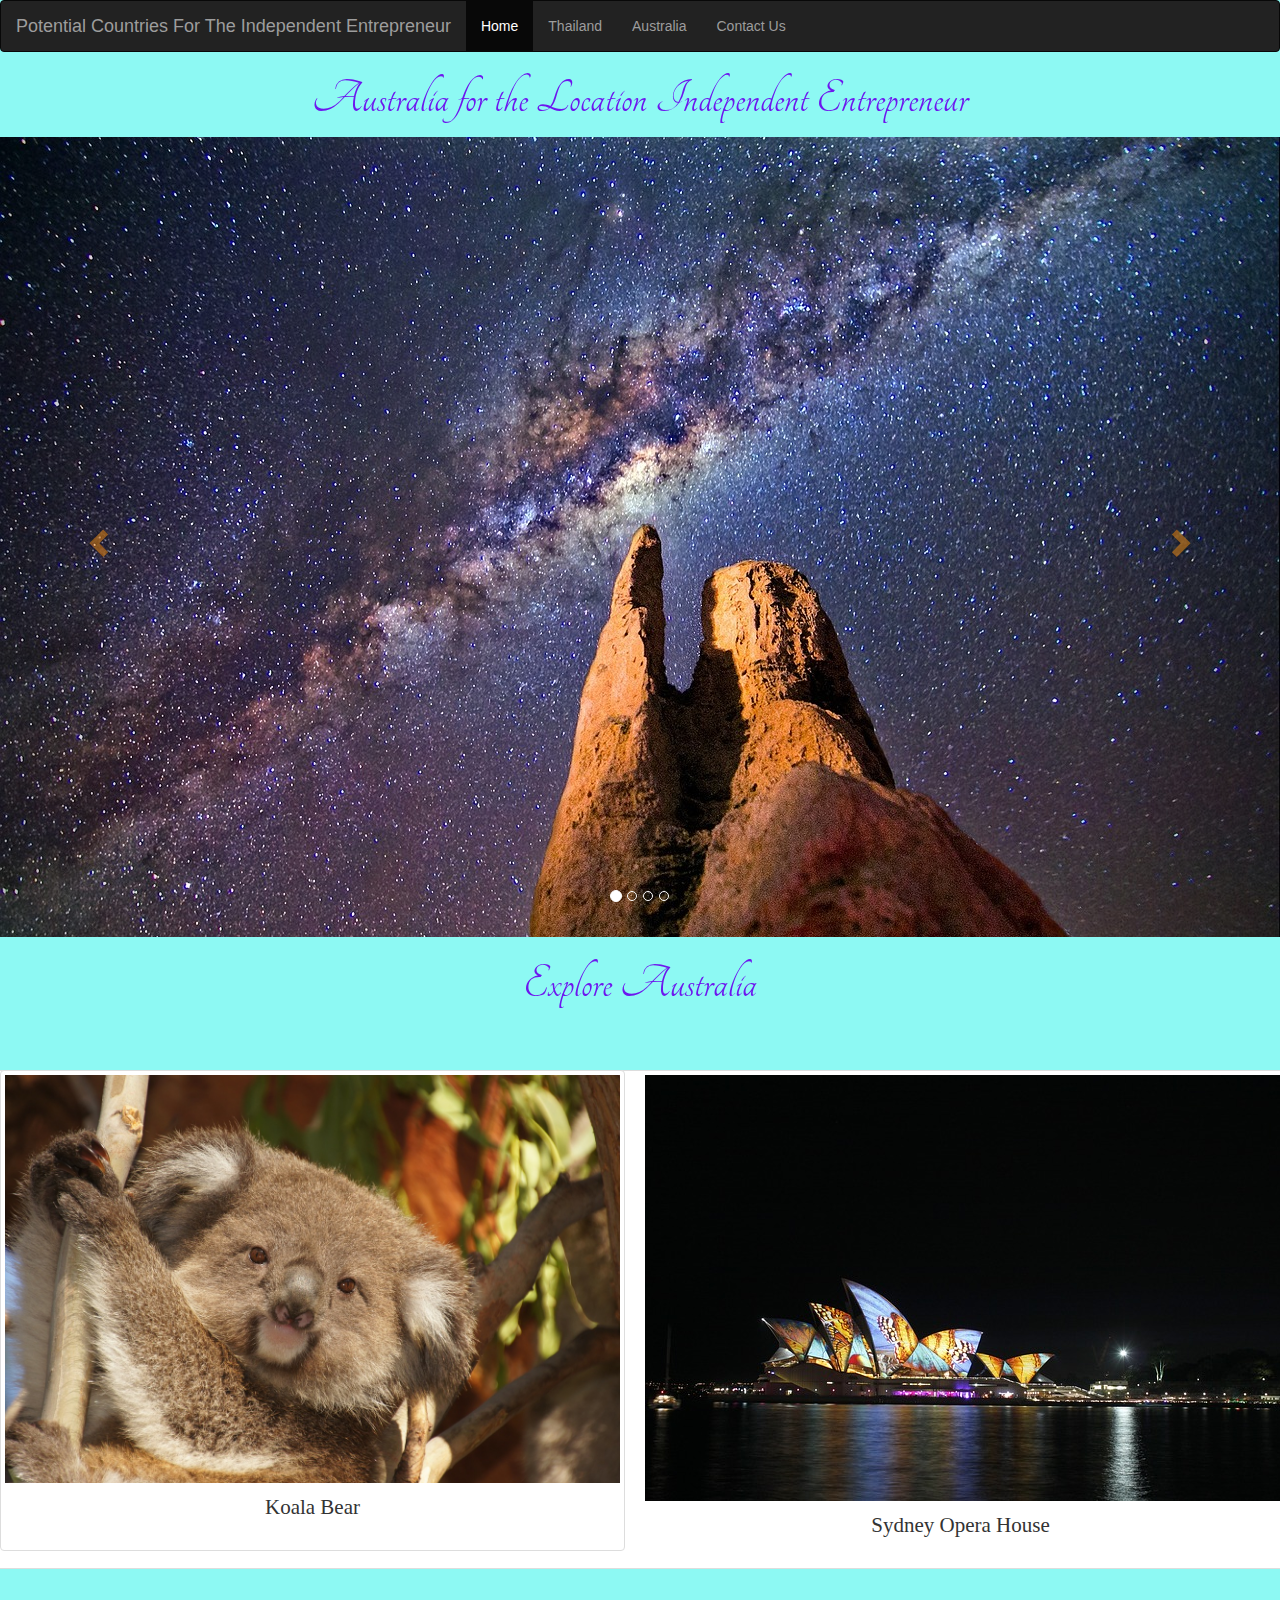
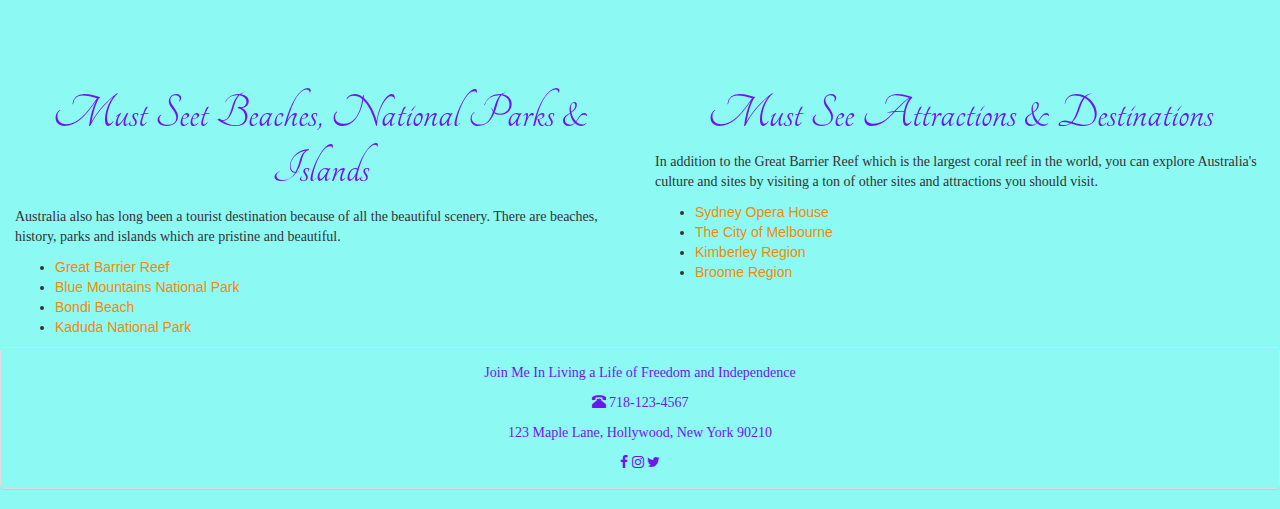
==== australia.html @ 752c7142 "Individual Project" ====
<head>
<link rel="stylesheet" type="text/css" href="css/bootstrap.css">
<link rel="stylesheet" type="text/css" href="css/mystyle.css">
<link href='https://fonts.googleapis.com/css?family=Tangerine' rel='stylesheet' type='text/css'>
    <script src="js/jquery-2.2.1.js"></script>
    <script src="js/bootstrap.js"></script>
    <script src="js/mycustomjs.js"></script>
    <link rel="stylesheet" href="https://maxcdn.bootstrapcdn.com/font-awesome/4.4.0/css/font-awesome.min.css">

    <!-- Always add the jquery, bootstrap and your custom javascripts in this order-->
    <!-- The script can go to end of the code so that the page can load first -->
    
<meta charset="UTF-8">
    
    <title>Countries To Consider Moving for The Location Independent Entrepreneur</title>
    
</head>

   <body>
<!-- This header class is my container -->
       
       <!-- Double Check that the #ahref section is correct-->
       
       <!-- THIS IS MY MENU BAR-->
       <!--WOULD LIKE THE COUNTRIES TO DROP DOWN OUT OF THE  THE COUNTRIES BUTTON-->
      

     <nav class="navbar navbar-inverse">
  <div class="container-fluid">
    <div class="navbar-header">
      <button type="button" class="navbar-toggle" data-toggle="collapse" data-target="#myNavbar">
        <span class="icon-bar"></span>
        <span class="icon-bar"></span>
        <span class="icon-bar"></span> 
      </button>
      <a class="navbar-brand" href="index.html">Potential Countries For The Independent Entrepreneur</a>
    </div>
    <div class="collapse navbar-collapse" id="myNavbar">
      <ul class="nav navbar-nav">
        <li class="active"><a href="index.html">Home</a></li>
        <li><a href="thailand.html">Thailand</a></li>
        <li><a href="australia.html">Australia</a></li>
         <li><a href="contactus.html">Contact Us</a></li> 
              </ul>
      <ul class="nav navbar-nav navbar-right">
        
      </ul>
    </div>
  </div>
</nav> 
       
                    
       <!--THIS IS THE END OF THE MENU-->
 
       
          
       
<h1>Australia for the Location Independent Entrepreneur</h1>
       
       
    <!--THIS IS THE CODE FOR THE CAROUSEL-->
     
       
    <div id="myCarousel" class="carousel slide" data-ride="carousel">
  <!-- CAROUSEL INDICATORS THE LITTLE DOTS ON THE BOTTOM OF THE CAROUSEL -->
  <ol class="carousel-indicators">
    <li data-target="#myCarousel" data-slide-to="0" class="active"></li>
    <li data-target="#myCarousel" data-slide-to="1"></li>
    <li data-target="#myCarousel" data-slide-to="2"></li>
    <li data-target="#myCarousel" data-slide-to="3"></li>
  </ol>

  <!-- WRAPPER FOR SLIDES -->
  <div class="carousel-inner" role="listbox">
    <div class="item active">
       <img src="image/milkywayau.jpg" alt="MilkyWay">
    </div>

      <div class="item">
      <img src="image/kangarooau.jpg" alt="Kangaroo">
      </div>
      
    <div class="item">
      <img src="image/beachau.jpg" alt="AustraliaBeach">
    </div>

    
  <!-- LEFT AND RIGHT CONTROLS -->
  <a class="left carousel-control" href="#myCarousel" role="button" data-slide="prev">
    <span class="glyphicon glyphicon-chevron-left" aria-hidden="true"></span>
    <span class="sr-only">Previous</span>
  </a>
  <a class="right carousel-control" href="#myCarousel" role="button" data-slide="next">
    <span class="glyphicon glyphicon-chevron-right" aria-hidden="true"></span>
    <span class="sr-only">Next</span>
  </a>
</div>
   </div>     
        <!--STYLE SIZING FOR THE CAROUSEL-->
          <!--
        <style>
.carousel-inner > .item > img,
  .carousel-inner > .item > a > img {
      width: 70%;
      margin: auto; }       
       </style>
         -->
            
<!--THIS IS THE END OF THE THE CAROUSEL-->
       
  
             
<h1>Explore Australia</h1>
         
             

       
        <header class="row">
          <div class="jumbotron">
                      <div class="col-xs-6">
              <div class="thumbnail">
     <a href="#modalOne" data-toggle="modal">
          <img class="img-responsive" img src="image/koala.jpg">
                  </a>
         <!--THIS IS THE TEXT UNDERNEATH THE CAPTION -->
<p class="caption">Koala Bear</p>
    </div>
         </div>
                  
    <!--THIS IS THE SECOND PICTURE IN THE CAROUSEL-->
       
            <div class="thumbnail">
      <a href="#modalTwo" data-toggle="modal">
         <img class="img-responsive" img src="image/operahouse.jpg">
         </a>
             <!-- this is my text underneath the picture, it's my caption -->
             <p class="caption">Sydney Opera House</p>
           </div>
    </div>              
                </div>
               
        </header>

    
              <!-- MODAL ONE BEGINS HERE -->
              <div class="modal fade" 
            id="modalOne" role="dialog">
                    <div class="modal-dialog">
                          
            <div class="modal-content">
                  <div class="modal-header">
                   
                             <button type="button" class="close" data-dismiss="modal">&times;
                         </button>
               
                         <h4 class="modal-title">Australian Nature -- Cute Little Koala Bear</h4>
                        </div>  <!--MODAL ONE HEADER ENDS HERE-->
            
                  <div class="modal-body">
                <img src="image/koala.jpg" width="100%" height="100%">
                  
                  </div>
            </div>
    </div>   
 </div>
    

           
               
       
       <!-- MODAL ONE ENDS HERE -->
       
        <!-- MODAL TWO BEGINS HERE -->
              <div class="modal fade" 
            id="modalTwo" role="dialog">
                    <div class="modal-dialog">
                          
            <div class="modal-content">
                  <div class="modal-header">
                                            
                      <button type="button" class="close" data-dismiss="modal">&times;
                         
                      </button>
               
                         <h4 class="modal-title">Beautiful Sydney Opera House at Night</h4>
                        </div>  <!-- MODAL TWO HEADER ENDS HERE-->
            
                  <div class="modal-body">
                <img src="image/operahouse.jpg" width="100%" height="100%">
                    </div>
            </div>
    </div>   
 </div>
          <!-- MODAL TWO ENDS HERE -->
          

          
          
       
<div class="container-fluid">
         <div class="row">
             <div class="col-lg-6">
                   <h1>Must Seet Beaches, National Parks & Islands</h1> 
             <p>Australia also has long been a tourist destination because of all the beautiful scenery.  There are beaches, history, parks and islands which are pristine and beautiful.</p>
          
             <ul>
                 <li><a href="http://www.greatbarrierreef.org/" target="_blank">Great Barrier Reef</href>
                 <li><a href="http://www.nationalparks.nsw.gov.au/visit-a-park/parks/blue-mountains-national-park" target="_blank">Blue Mountains National Park</a></li>
                 <li><a href="http://www.sydney.com/destinations/sydney/sydney-east/bondi/beach-lifestyle" target="_blank">Bondi Beach</a></li>
                 <li><a href="http://www.parksaustralia.gov.au/kakadu/plan-your-trip.html" target="_blank">Kaduda National Park</a></li>
                 </ul>
         </div>
       
      
             <div class="col-lg-6">
 <h1>Must See Attractions & Destinations</h1>
        <p>In addition to the Great Barrier Reef which is the largest coral reef in the world, 
        you can explore Australia's culture and sites by visiting a ton of other sites and attractions you should visit.</p>
             <ul>
                 <li><a href="http://www.sydneyoperahouse.com/?gclid=CKzxzOXA0MwCFYEehgod5DoMVg" target="_blank">Sydney Opera House</a></li>
                 <li><a href="http://www.melbourne.vic.gov.au/Pages/Home.aspx" target="_blank">The City of Melbourne</a></li>
                 <li><a href="http://www.australia.com/en/places/kimberley.html" target="_blank">Kimberley Region</a></li>
                <li><a href="http://www.australia.com/en-us/places/broome.html" target="_blank">Broome Region</a></li>
                 </ul>
         </div>
         </div>
       </div>
     
     
              
    <!--CREATE FOOTER AND INCLUDE FACEBOOK PINTEREST TWITTER ICONS WITH ADDRESS, PHONE NUMBER-->
      
  
   
    
  <!-- THIS IS MY FOOTER-->     
 <div class="panel panel-default">
  <div class="panel-body"><p>Join Me In Living a Life of Freedom and Independence</p> 
  <p><span class="glyphicon glyphicon-phone-alt"></span> 718-123-4567</p> 
  <p>123 Maple Lane, Hollywood, New York 90210 </p>
  
  <a href="http://www.facebook.com" target="_blank"><i class="fa fa-facebook" style="color:#6D17ee"></i></a>
  <a href="http://www.instagram.com" target="_blank"><i class="fa fa-instagram" style="color:#6D17ee"></i></a>
  <a href="http://www.twitter.com" target="_blank"><i class="fa fa-twitter" style="color:#6D17ee"></i></a>

  </div>
     </div>
   
        
       <!-- CREATE MEDIA QUERIES FOR SIZING-->
       
       
              </body>

</html>
---- css/mystyle.css ----
body {
    background-color: #8DF9F3;
    
}


.jumbotron {
    background-color: #8DF9F3;
}


/*THIS SECTION TARGETS THE CAROUSEL*/


.carousel .item {
   width: 100%; /*slider width*/
   min-height: 400px;
   max-height: 800px; /*slider height*/
}


    

.carousel .item img {
    width: 100%; /*img width*/
}

/*full width container*/
@media (max-width: 767px) {
    .block {
        margin-left: auto;
        margin-right: auto;
    }
}




/* PREVIOUS CAROUSEL CODE FOR THE JUMBOTRON
.mycarousel {
background-size: cover;
height: 100%;
max-width: 100%;
}
*/

/*

.carousel-inner > .item > img,
  .carousel-inner > .item > a > img {
      width: 70%;
      margin: auto;    
      
   */   

h1 {
font-family: tangerine, sans-serif;
font-size: 50px;
text-align: center;
color: #6D17ee;
}

h2 {
    color: lightblue;
    text-align: center;
    margin-top: 60px;
}

h3 {
    font-family: merriweather;
    text-align: center;
    margin-top: 0;
    color: #6D17ee;
}

.caption {
    text-align:center;
}

/*
.modalTwo {
    max-height: 500px;
    
}
*/


.modal-content{
     background-color: #8DF9F3;
}

p {
    font-family: playfair display;
}

/*THIS SECTION TARGETS THE LINKS */

/* unvisited link */
a:link {
    color: #F28906;
}

/* visited link */
a:visited {
    color: #8C0273;
}

/* mouse over link */
a:hover {
    color: #6D17ee;
}

/* selected link */
a:active {
    color: #055758;
}



/*THIS SECTION TARGETS THE FOOTER*/

.panel-body {
    text-align: center;
    font-family: merriweather;
    color: #6D17ee;
    background-color: #8DF9F3;
}


      
      
.form-inline {
    text-align: center;
}
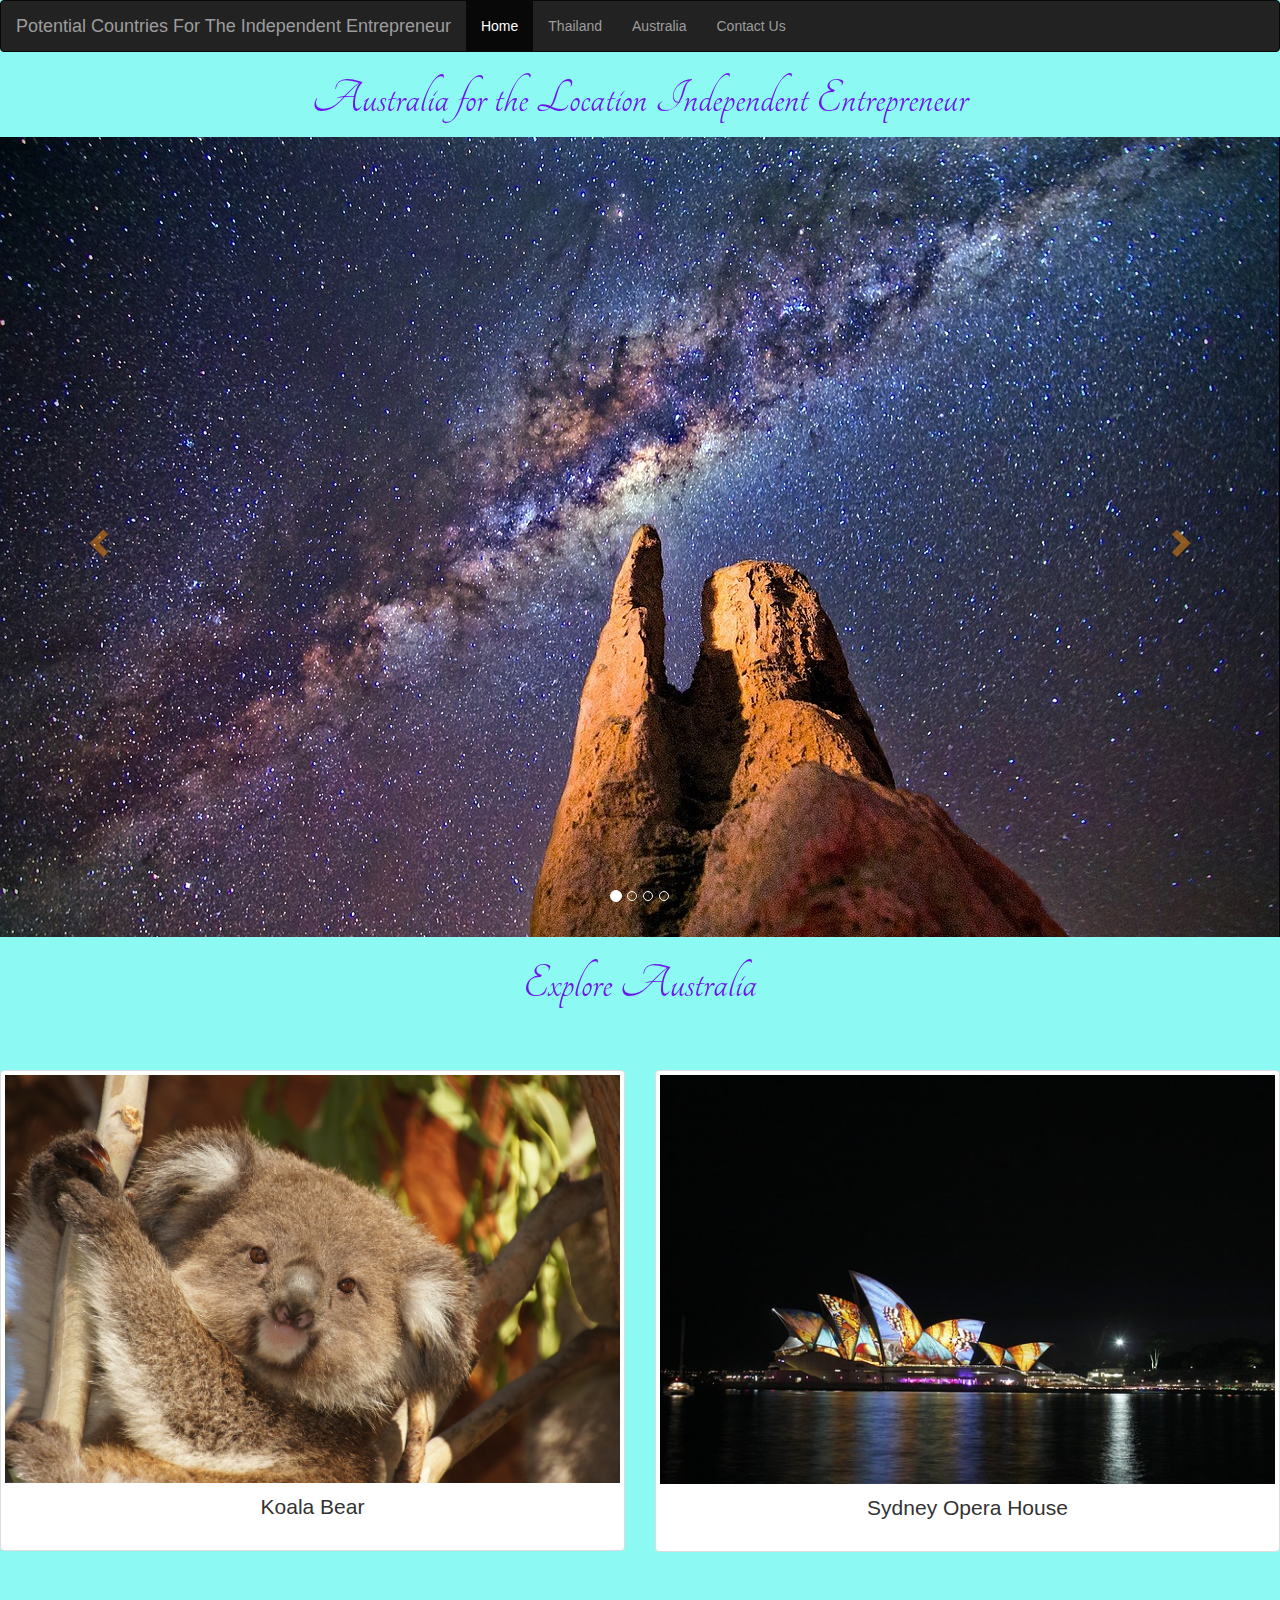
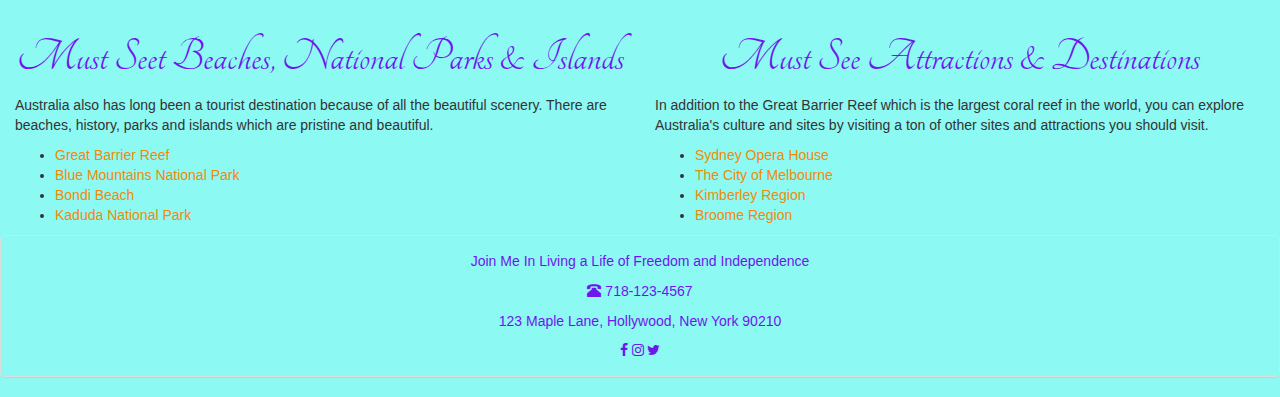
==== commit 367a04d5: "final changes" ====
--- a/australia.html
+++ b/australia.html
@@ -126,9 +126,9 @@
 <p class="caption">Koala Bear</p>
     </div>
          </div>
-                  
+         
     <!--THIS IS THE SECOND PICTURE IN THE CAROUSEL-->
-       
+       <div class="col-xs-6">
             <div class="thumbnail">
       <a href="#modalTwo" data-toggle="modal">
          <img class="img-responsive" img src="image/operahouse.jpg">
@@ -136,10 +136,8 @@
              <!-- this is my text underneath the picture, it's my caption -->
              <p class="caption">Sydney Opera House</p>
            </div>
-    </div>              
-                </div>
-               
-        </header>
+              </div>              
+                   </header>
 
     
               <!-- MODAL ONE BEGINS HERE -->
@@ -200,7 +198,7 @@
 <div class="container-fluid">
          <div class="row">
              <div class="col-lg-6">
-                   <h1>Must Seet Beaches, National Parks & Islands</h1> 
+                   <h2>Must Seet Beaches, National Parks & Islands</h2> 
              <p>Australia also has long been a tourist destination because of all the beautiful scenery.  There are beaches, history, parks and islands which are pristine and beautiful.</p>
           
              <ul>
@@ -213,7 +211,7 @@
        
       
              <div class="col-lg-6">
- <h1>Must See Attractions & Destinations</h1>
+ <h2>Must See Attractions & Destinations</h2>
         <p>In addition to the Great Barrier Reef which is the largest coral reef in the world, 
         you can explore Australia's culture and sites by visiting a ton of other sites and attractions you should visit.</p>
              <ul>
--- a/css/mystyle.css
+++ b/css/mystyle.css
@@ -61,16 +61,21 @@
 }
 
 h2 {
-    color: lightblue;
+    font-family: tangerine, sans-serif;
+    font-size: 48px;
     text-align: center;
+    color: #6D17ee;
     margin-top: 60px;
 }
 
 h3 {
     font-family: merriweather;
-    text-align: center;
+    font-size: 17px;
+    text-align: justify;
     margin-top: 0;
     color: #6D17ee;
+    padding-left: 25%;
+    padding-right: 25%;
 }
 
 .caption {
@@ -90,7 +95,7 @@
 }
 
 p {
-    font-family: playfair display;
+    font-family: playfair display, sans-serif;
 }
 
 /*THIS SECTION TARGETS THE LINKS */
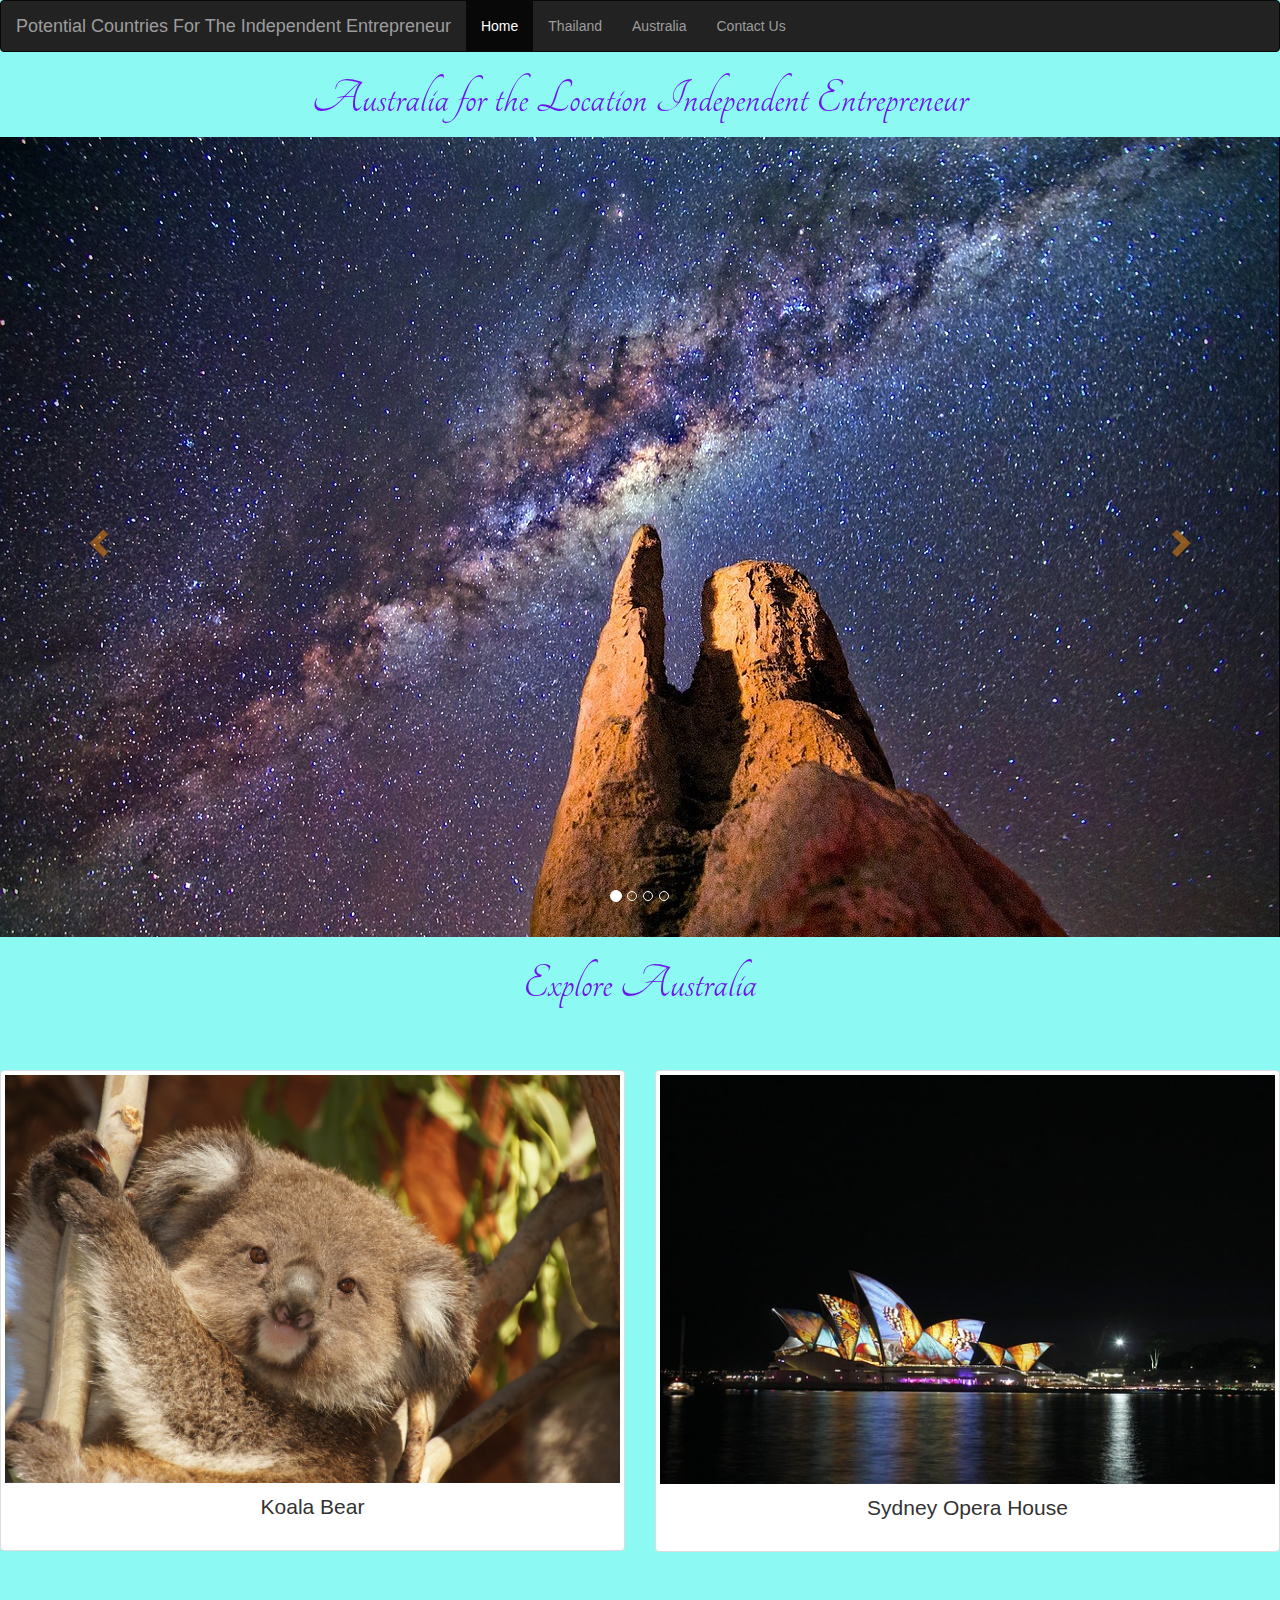
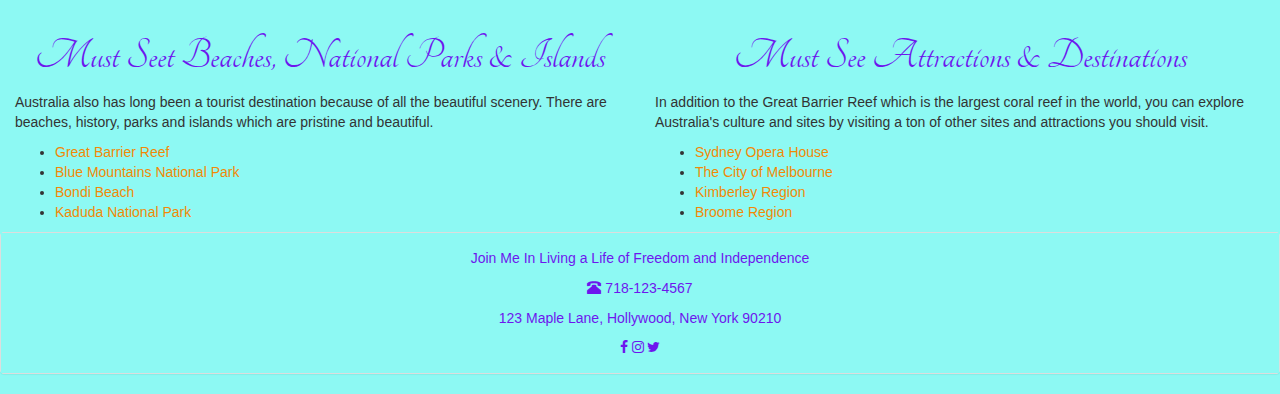
==== commit f6333997: "final corrections" ====
--- a/australia.html
+++ b/australia.html
@@ -11,7 +11,9 @@
     <!-- The script can go to end of the code so that the page can load first -->
     
 <meta charset="UTF-8">
-    
+<!--THE NEXT LINE OF CODE MAKES THE NAVBAR COLLAPSE ON MOBILE DEVICES-->
+<meta name="viewport" content="width=device-width, initial-scale=1">
+
     <title>Countries To Consider Moving for The Location Independent Entrepreneur</title>
     
 </head>
--- a/css/mystyle.css
+++ b/css/mystyle.css
@@ -62,7 +62,7 @@
 
 h2 {
     font-family: tangerine, sans-serif;
-    font-size: 48px;
+    font-size: 45px;
     text-align: center;
     color: #6D17ee;
     margin-top: 60px;
@@ -77,6 +77,17 @@
     padding-left: 25%;
     padding-right: 25%;
 }
+
+h4 {
+    font-family: merriweather;
+    text-align:center;
+    font-size: 17px;
+    margin-top: 0;
+    color: #6D17ee;
+}
+
+
+
 
 .caption {
     text-align:center;
